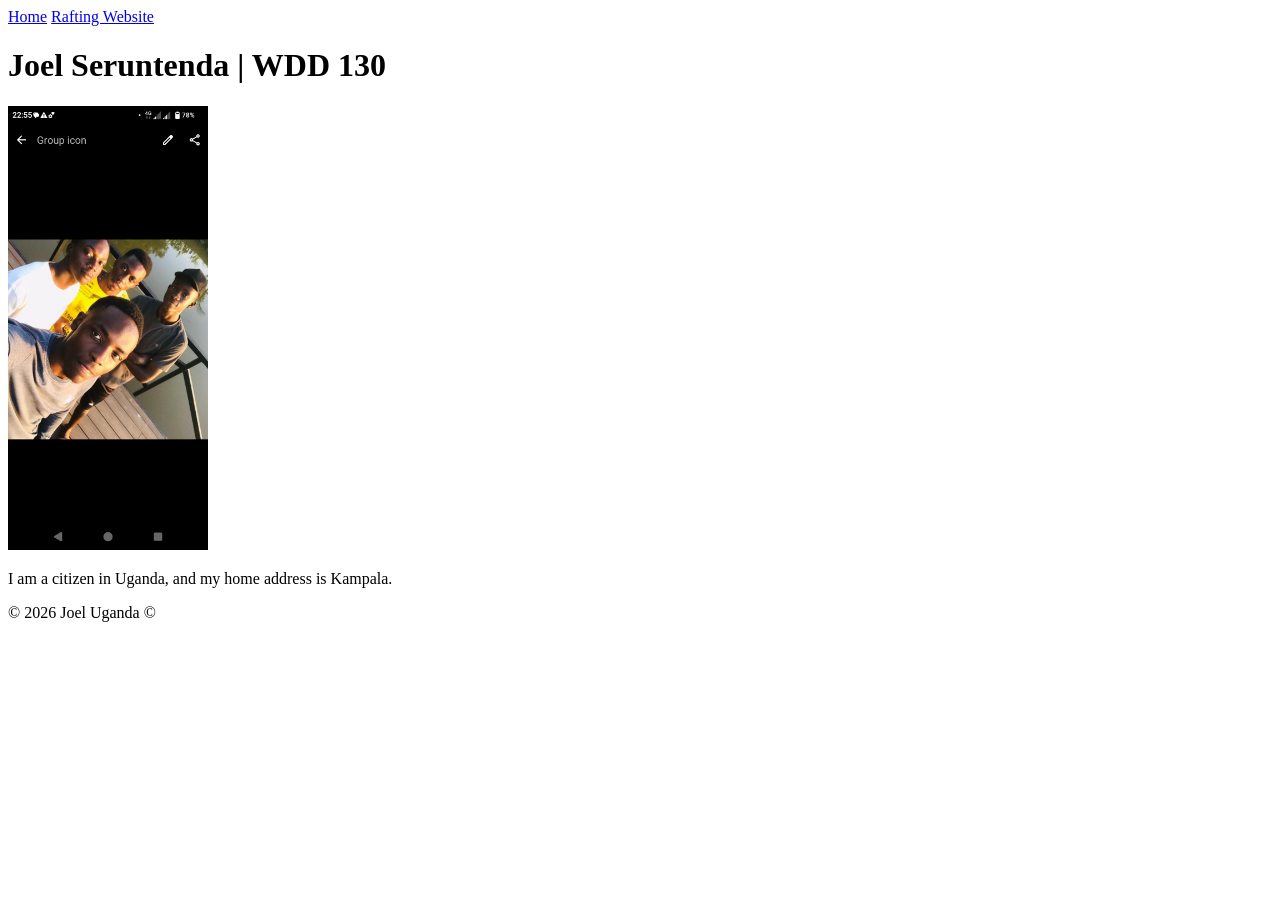
==== index.html @ c7bb5cf6 "one change" ====
<!DOCTYPE html>
<html lang="en">

<head>
    <meta charset="UTF-8">
    <meta name="viewport" content="width=device-width, initial-scale=1.0">
    <title>Joel Seruntenda | WDD 130</title>
</head>

<body>
    <header>
        <nav>
            <a href="#">Home</a>
            <a href="http://wwr/">Rafting Website</a>
        </nav>
    </header>
    <main>
        <h1>Joel Seruntenda | WDD 130</h1>
        <img src="images/profile.png" alt="Joel" width="200">
        <p>I am a citizen in Uganda, and my home address is Kampala. </p>
    </main>
    <footer>
        <p>
            &copy; 2026 Joel Uganda &copy;
        </p>
    </footer>
</body>

</html>
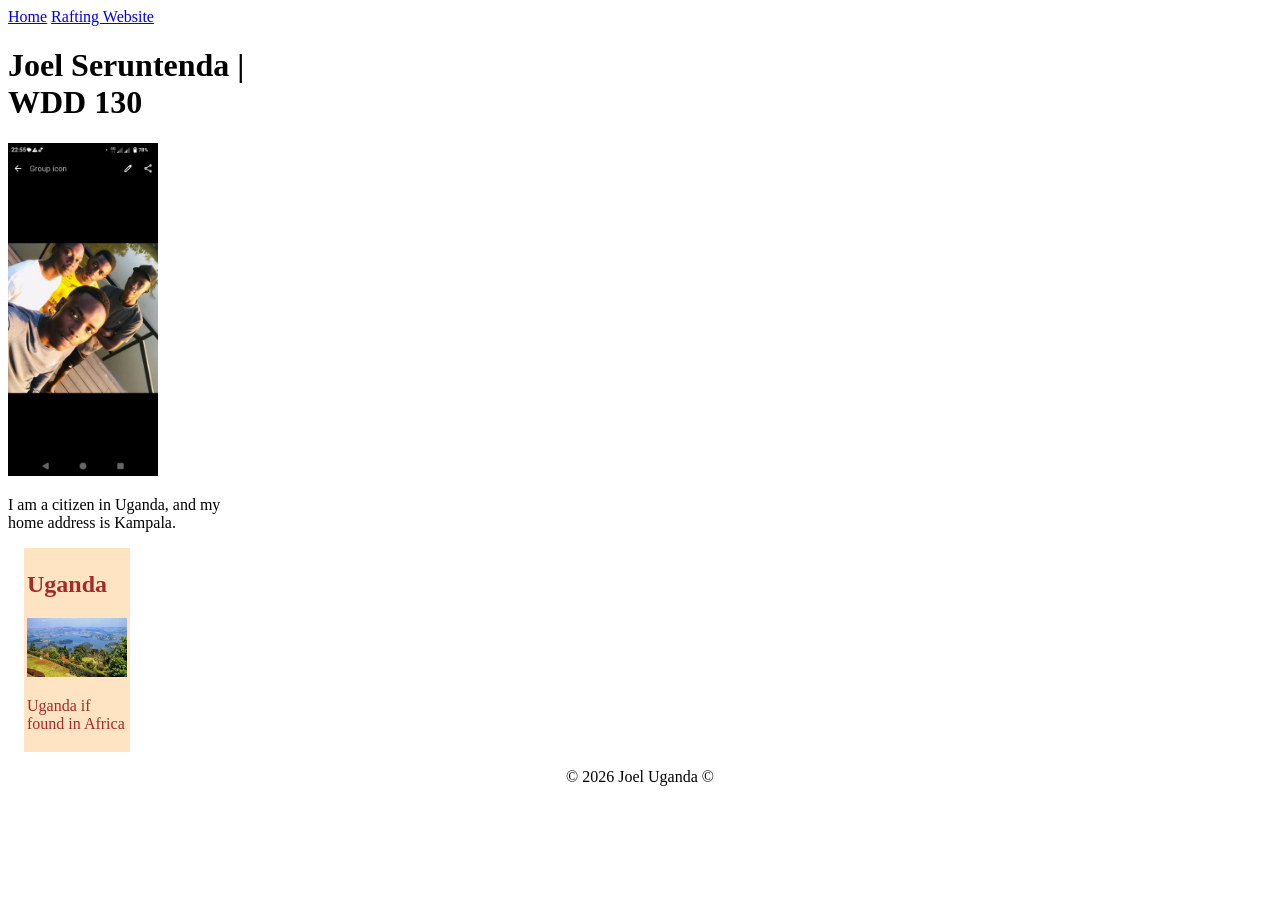
==== commit 237352c9: "week 02 assignment" ====
--- a/index.html
+++ b/index.html
@@ -5,13 +5,16 @@
     <meta charset="UTF-8">
     <meta name="viewport" content="width=device-width, initial-scale=1.0">
     <title>Joel Seruntenda | WDD 130</title>
+    <meta name="description" content="WDD 130 | Joel Seruntenda">
+    <meta name="author" content="Joel Seruntenda">
+    <link rel="stylesheet" href="styles/styles.css">
 </head>
 
 <body>
     <header>
         <nav>
             <a href="#">Home</a>
-            <a href="http://wwr/">Rafting Website</a>
+            <a href="wwr/">Rafting Website</a>
         </nav>
     </header>
     <main>
@@ -19,6 +22,13 @@
         <img src="images/profile.png" alt="Joel" width="200">
         <p>I am a citizen in Uganda, and my home address is Kampala. </p>
     </main>
+    <aside>
+        <h2>
+            Uganda
+        </h2>
+        <img src="week02/images/images.jpg" alt="Uganda">
+        <p>Uganda if found in Africa</p>
+    </aside>
     <footer>
         <p>
             &copy; 2026 Joel Uganda &copy;
--- a/styles/styles.css
+++ b/styles/styles.css
@@ -0,0 +1,32 @@
+main {
+    max-width: 250px;
+}
+
+aside {
+    width: 100px;
+    margin: 1em;
+    border: 1px;
+    padding: 3px;
+    background-color: bisque;
+    color: brown;
+}
+
+aside img {
+    width: 100px;
+    height: auto;
+}
+
+main img {
+    width: 150px;
+    height: auto;
+}
+
+p {
+    padding: 0;
+}
+
+footer {
+    margin-top: 1rem;
+    border-top: 1rem;
+    text-align: center;
+}
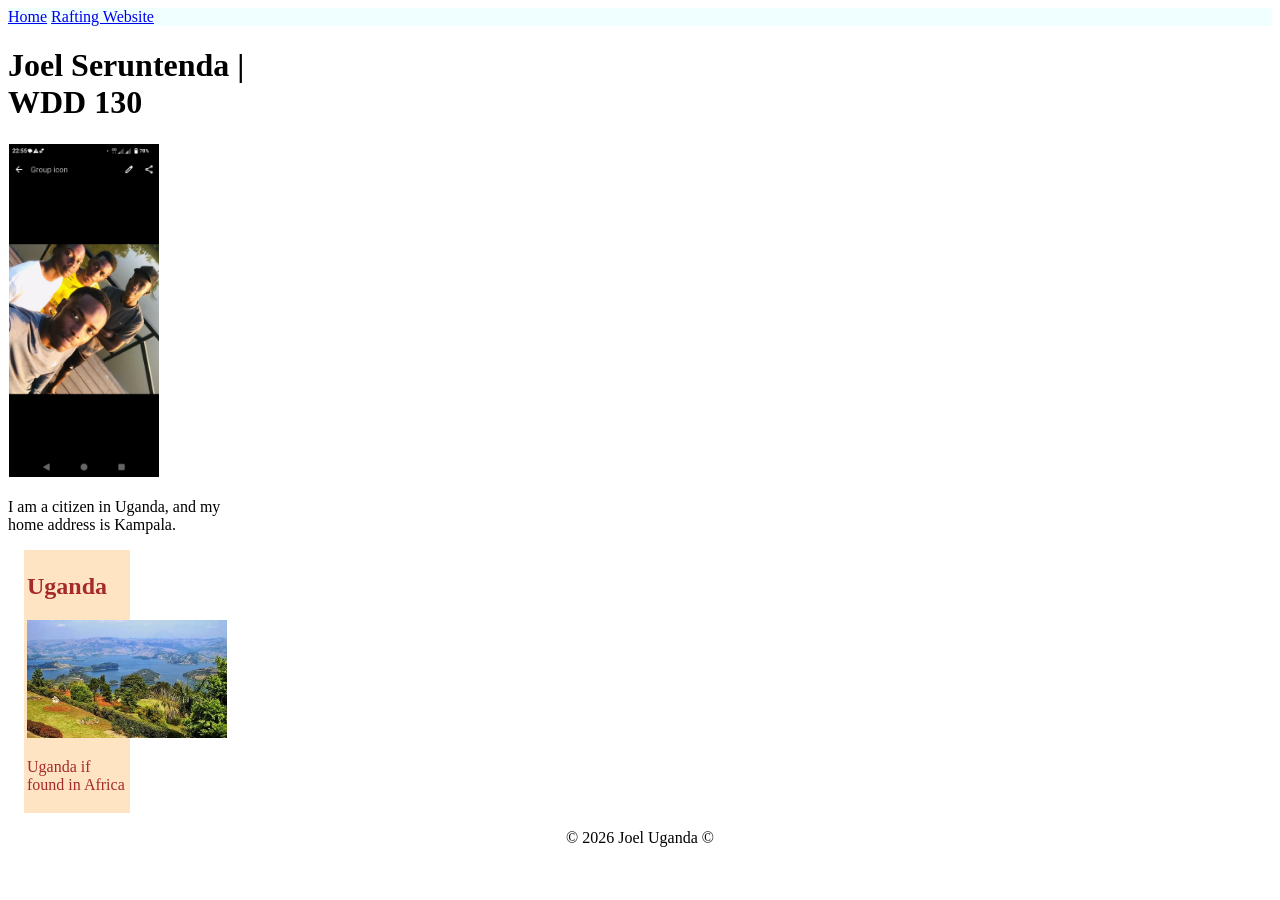
==== commit 71629fc8: "CHANGES" ====
--- a/index.html
+++ b/index.html
@@ -5,7 +5,7 @@
     <meta charset="UTF-8">
     <meta name="viewport" content="width=device-width, initial-scale=1.0">
     <title>Joel Seruntenda | WDD 130</title>
-    <meta name="description" content="WDD 130 | Joel Seruntenda">
+    <meta name="description" content="WDD 130 | Joel Seruntenda Learning HTML and CSS">
     <meta name="author" content="Joel Seruntenda">
     <link rel="stylesheet" href="styles/styles.css">
 </head>
--- a/styles/styles.css
+++ b/styles/styles.css
@@ -12,13 +12,16 @@
 }
 
 aside img {
-    width: 100px;
+    width: 200px;
     height: auto;
 }
 
 main img {
     width: 150px;
     height: auto;
+    border: 1px;
+    padding: 1px;
+    box-shadow: inset;
 }
 
 p {
@@ -29,4 +32,15 @@
     margin-top: 1rem;
     border-top: 1rem;
     text-align: center;
+}
+
+nav {
+    background-color: azure;
+    padding: 0;
+    color: antiquewhite;
+    display: block;
+}
+
+h1 {
+    color: black;
 }
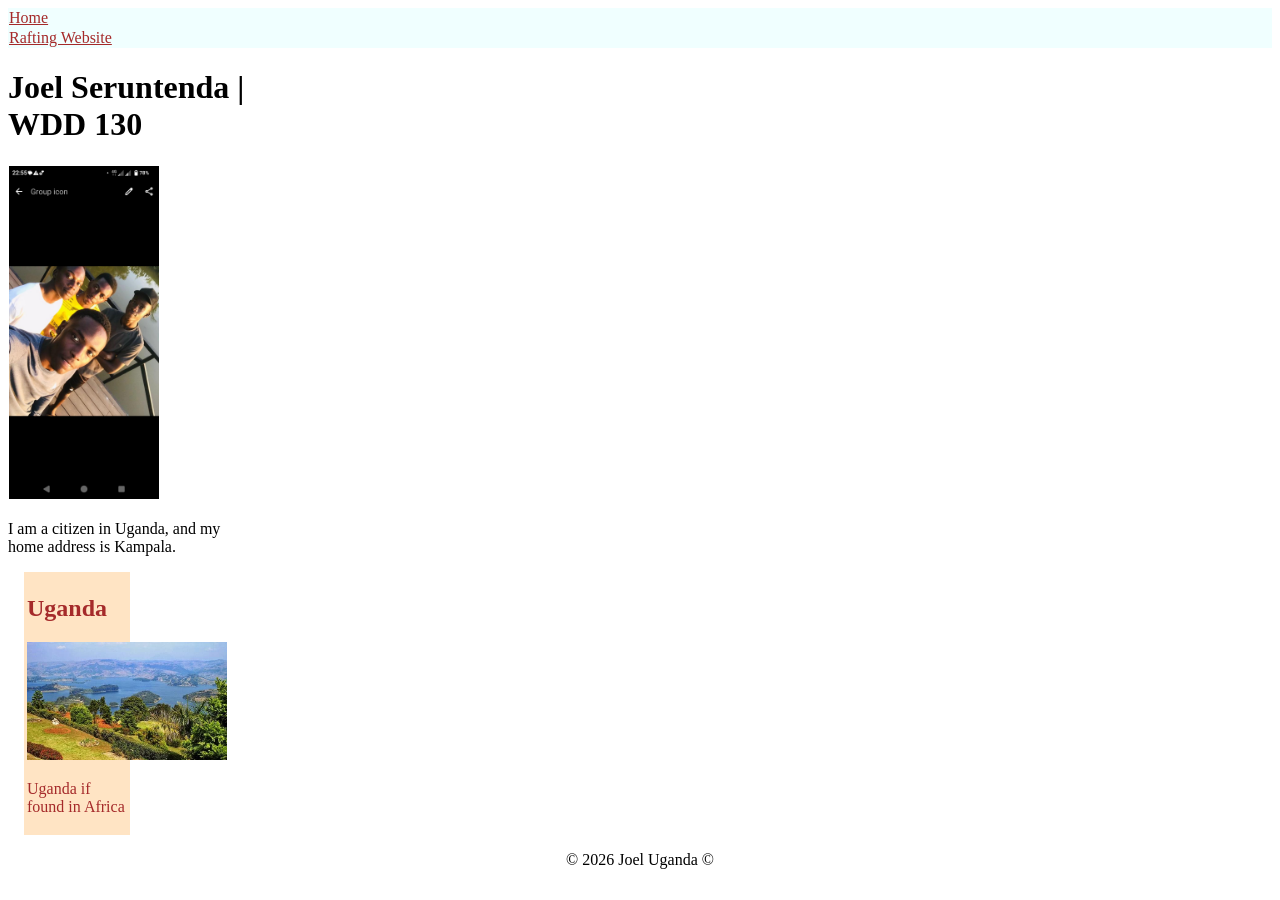
==== commit 3b3ba87f: "last change" ====
--- a/index.html
+++ b/index.html
@@ -5,7 +5,7 @@
     <meta charset="UTF-8">
     <meta name="viewport" content="width=device-width, initial-scale=1.0">
     <title>Joel Seruntenda | WDD 130</title>
-    <meta name="description" content="WDD 130 | Joel Seruntenda Learning HTML and CSS">
+    <meta name="description" content="WDD 130 | Joel Uganda Seruntenda Learning HTML and CSS">
     <meta name="author" content="Joel Seruntenda">
     <link rel="stylesheet" href="styles/styles.css">
 </head>
--- a/styles/styles.css
+++ b/styles/styles.css
@@ -41,6 +41,12 @@
     display: block;
 }
 
+nav a {
+    color: brown;
+    padding: 1px;
+    display: block;
+}
+
 h1 {
     color: black;
 }
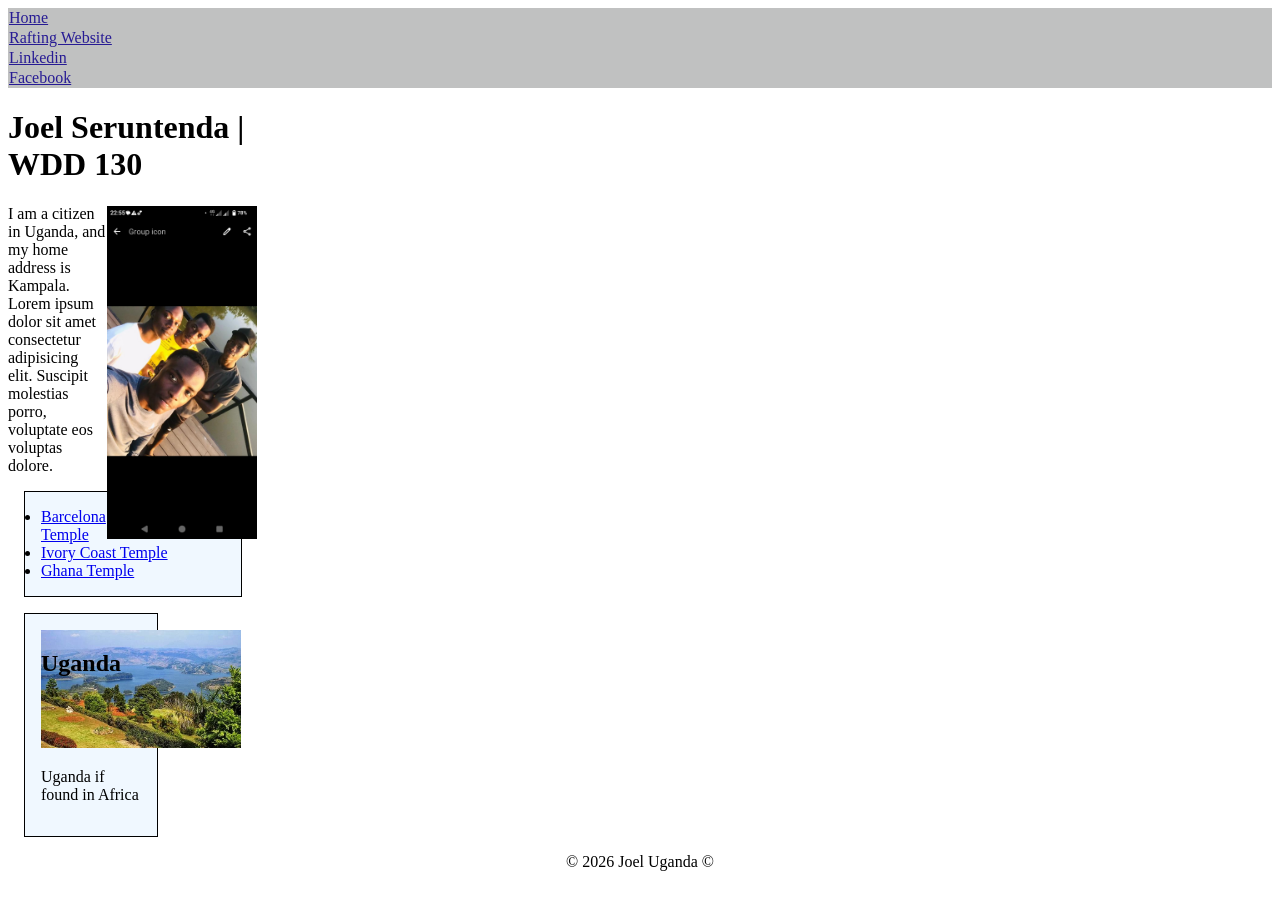
==== commit b8bd3c89: "week 03 code along" ====
--- a/index.html
+++ b/index.html
@@ -15,18 +15,38 @@
         <nav>
             <a href="#">Home</a>
             <a href="wwr/">Rafting Website</a>
+            <a href="https://www.linkedin.com/">Linkedin</a>
+            <a href="https://www.facebook.com/">Facebook</a>
         </nav>
     </header>
     <main>
         <h1>Joel Seruntenda | WDD 130</h1>
         <img src="images/profile.png" alt="Joel" width="200">
-        <p>I am a citizen in Uganda, and my home address is Kampala. </p>
+        <p>I am a citizen in Uganda, and my home address is Kampala. Lorem ipsum dolor sit amet
+            consectetur adipisicing elit.
+            Suscipit molestias porro, voluptate eos voluptas dolore.</p>
+        <ul class="box">
+            <li><a
+                  href="https://www.churchofjesuschrist.org/temples/details/barcelona-spain-temple?">
+                    Barcelona Temple</a>
+            </li>
+            <li>
+                <a
+                  href="https://www.churchofjesuschrist.org/temples/details/abidjan-ivory-coast-temple?">
+                    Ivory Coast Temple</a>
+            </li>
+            <li>
+                <a href="https://www.churchofjesuschrist.org/temples/details/accra-ghana-temple?">
+                    Ghana Temple</a>
+            </li>
+        </ul>
     </main>
-    <aside>
+    <aside class="box">
         <h2>
             Uganda
         </h2>
         <img src="week02/images/images.jpg" alt="Uganda">
+
         <p>Uganda if found in Africa</p>
     </aside>
     <footer>
--- a/styles/styles.css
+++ b/styles/styles.css
@@ -1,3 +1,9 @@
+*wildcard {
+    margin: 0;
+    padding: 0;
+    box-sizing: border-box;
+}
+
 main {
     max-width: 250px;
 }
@@ -22,6 +28,7 @@
     border: 1px;
     padding: 1px;
     box-shadow: inset;
+    float: right;
 }
 
 p {
@@ -35,18 +42,31 @@
 }
 
 nav {
-    background-color: azure;
+    background-color: rgb(192, 193, 193);
     padding: 0;
     color: antiquewhite;
     display: block;
 }
 
 nav a {
-    color: brown;
+    color: rgb(39, 27, 148);
     padding: 1px;
     display: block;
 }
 
 h1 {
     color: black;
+}
+
+/*Class selectors*/
+.box {
+    margin: 1rem;
+    border: 1px solid;
+    padding: 1rem;
+    background-color: aliceblue;
+    color: black;
+}
+
+h2 {
+    position: absolute;
 }
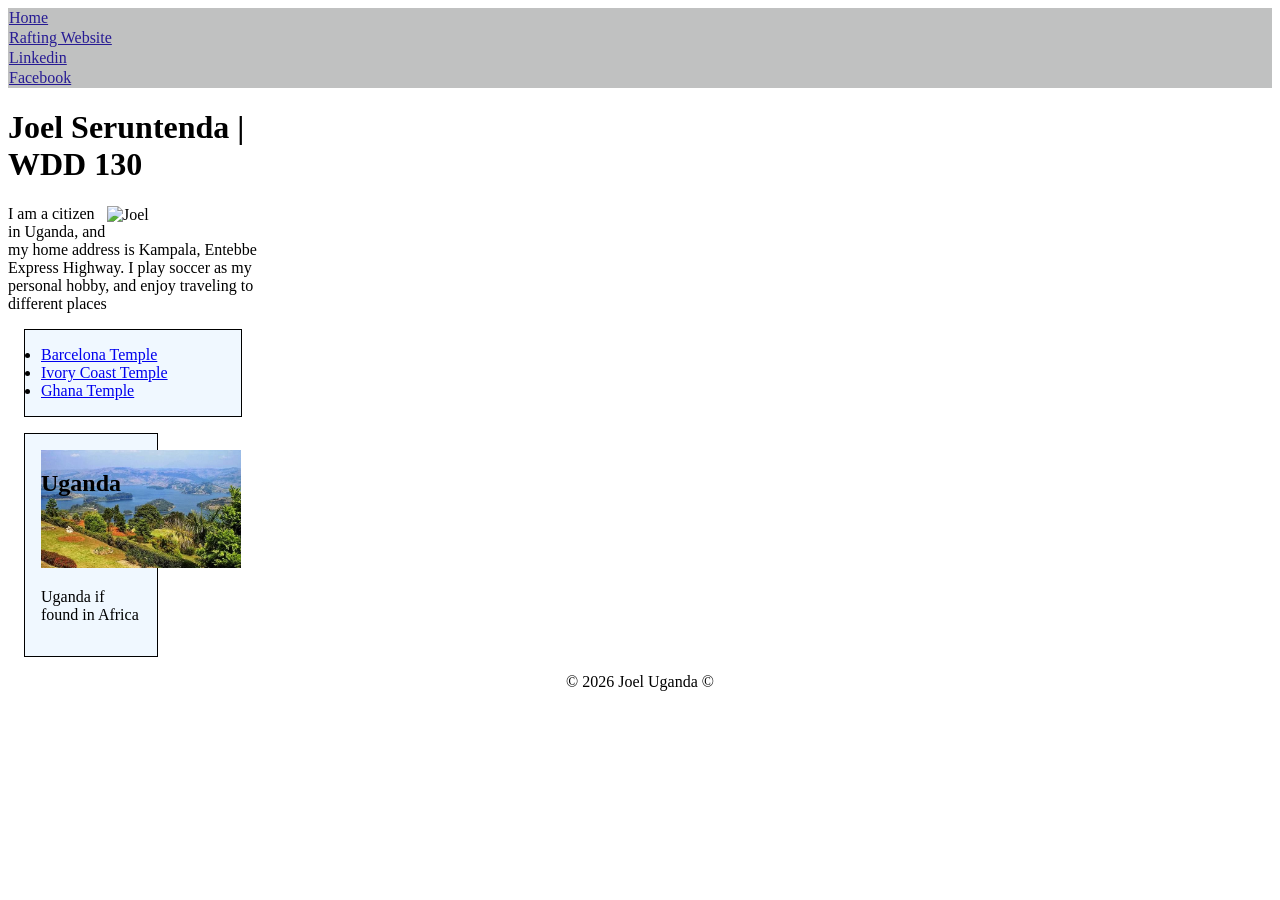
==== commit ca1bd1dd: "week 02 fixed" ====
--- a/index.html
+++ b/index.html
@@ -22,9 +22,9 @@
     <main>
         <h1>Joel Seruntenda | WDD 130</h1>
         <img src="images/profile.png" alt="Joel" width="200">
-        <p>I am a citizen in Uganda, and my home address is Kampala. Lorem ipsum dolor sit amet
-            consectetur adipisicing elit.
-            Suscipit molestias porro, voluptate eos voluptas dolore.</p>
+        <p>I am a citizen in Uganda, and my home address is Kampala, Entebbe Express Highway.
+            I play soccer as my personal hobby, and enjoy traveling to different places
+        </p>
         <ul class="box">
             <li><a
                   href="https://www.churchofjesuschrist.org/temples/details/barcelona-spain-temple?">
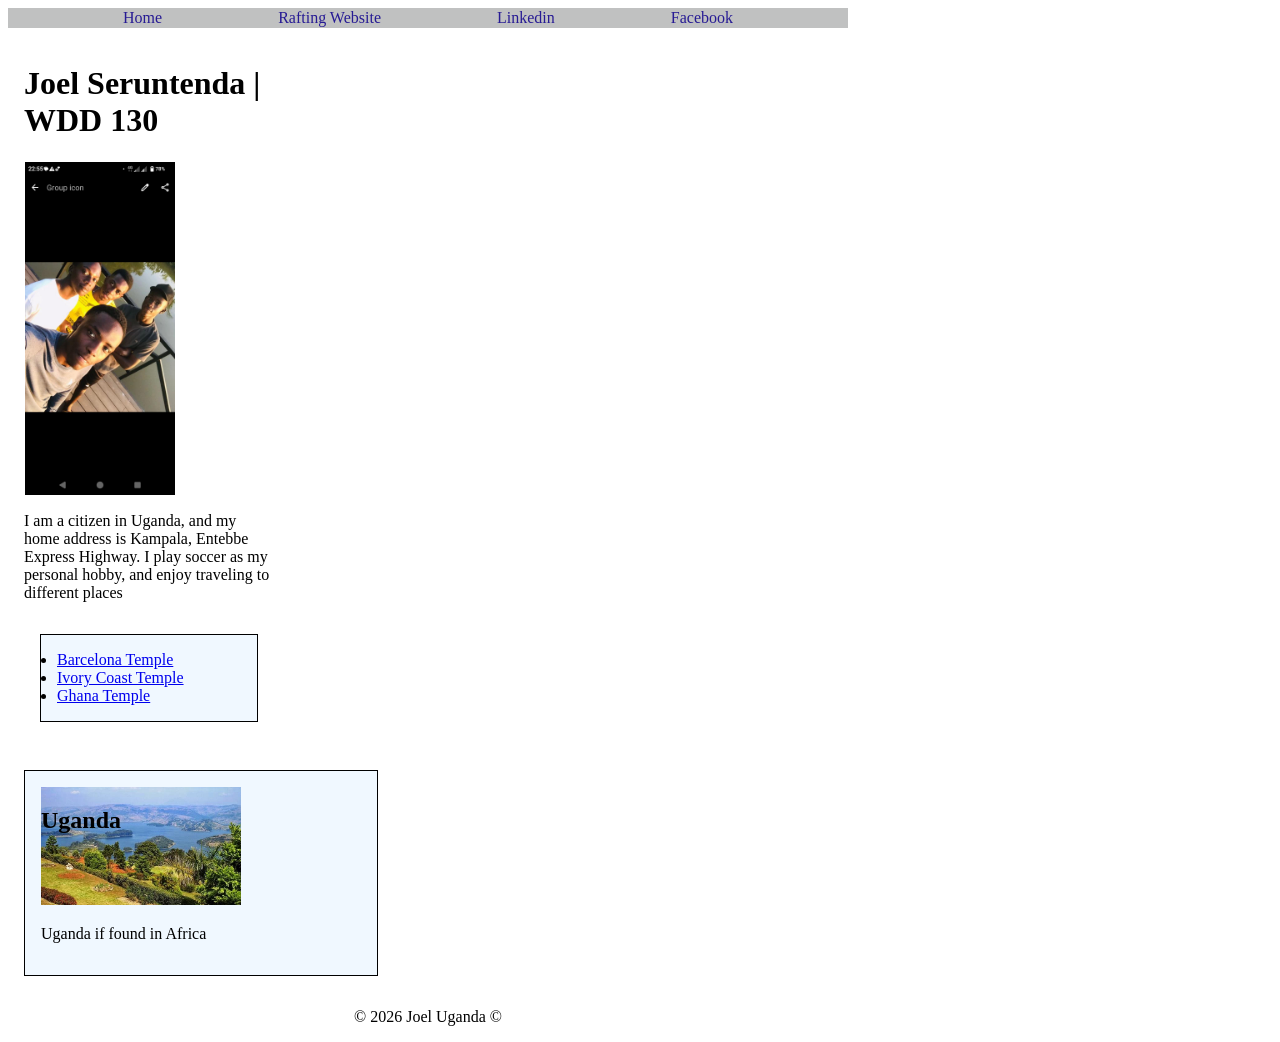
==== commit 641b05e3: "week 04" ====
--- a/index.html
+++ b/index.html
@@ -20,35 +20,40 @@
         </nav>
     </header>
     <main>
-        <h1>Joel Seruntenda | WDD 130</h1>
-        <img src="images/profile.png" alt="Joel" width="200">
-        <p>I am a citizen in Uganda, and my home address is Kampala, Entebbe Express Highway.
-            I play soccer as my personal hobby, and enjoy traveling to different places
-        </p>
-        <ul class="box">
-            <li><a
-                  href="https://www.churchofjesuschrist.org/temples/details/barcelona-spain-temple?">
-                    Barcelona Temple</a>
-            </li>
-            <li>
-                <a
-                  href="https://www.churchofjesuschrist.org/temples/details/abidjan-ivory-coast-temple?">
-                    Ivory Coast Temple</a>
-            </li>
-            <li>
-                <a href="https://www.churchofjesuschrist.org/temples/details/accra-ghana-temple?">
-                    Ghana Temple</a>
-            </li>
-        </ul>
+        <div class="grid">
+            <h1>Joel Seruntenda | WDD 130</h1>
+            <img src="images/profile.jpg" alt="Joel" width="200">
+            <p>I am a citizen in Uganda, and my home address is Kampala, Entebbe Express Highway.
+                I play soccer as my personal hobby, and enjoy traveling to different places
+            </p>
+            <ul class="box">
+                <li><a
+                      href="https://www.churchofjesuschrist.org/temples/details/barcelona-spain-temple?">
+                        Barcelona Temple</a>
+                </li>
+                <li>
+                    <a
+                      href="https://www.churchofjesuschrist.org/temples/details/abidjan-ivory-coast-temple?">
+                        Ivory Coast Temple</a>
+                </li>
+                <li>
+                    <a
+                      href="https://www.churchofjesuschrist.org/temples/details/accra-ghana-temple?">
+                        Ghana Temple</a>
+                </li>
+            </ul>
+        </div>
     </main>
-    <aside class="box">
-        <h2>
-            Uganda
-        </h2>
-        <img src="week02/images/images.jpg" alt="Uganda">
+    <div class="grid">
+        <aside class="box">
+            <h2>
+                Uganda
+            </h2>
+            <img src="week02/images/images.jpg" alt="Uganda">
 
-        <p>Uganda if found in Africa</p>
-    </aside>
+            <p>Uganda if found in Africa</p>
+        </aside>
+    </div>
     <footer>
         <p>
             &copy; 2026 Joel Uganda &copy;
--- a/styles/styles.css
+++ b/styles/styles.css
@@ -46,16 +46,21 @@
     padding: 0;
     color: antiquewhite;
     display: block;
+    display: flex;
+    justify-content: space-evenly;
+    align-items: center;
 }
 
 nav a {
     color: rgb(39, 27, 148);
     padding: 1px;
     display: block;
+    text-decoration: none;
 }
 
 h1 {
     color: black;
+    border-bottom: 0cap;
 }
 
 /*Class selectors*/
@@ -69,4 +74,28 @@
 
 h2 {
     position: absolute;
+}
+
+header,
+.grid,
+footer {
+    max-width: 840px;
+    align-items: center;
+}
+
+.grid {
+    display: grid;
+    align-items: center;
+}
+
+main {
+    grid-column: 2/3;
+    margin: 1rem;
+}
+
+aside {
+    width: 20rem;
+    position: relative;
+    grid-column: 1/2;
+    grid-row: 1/2;
 }
